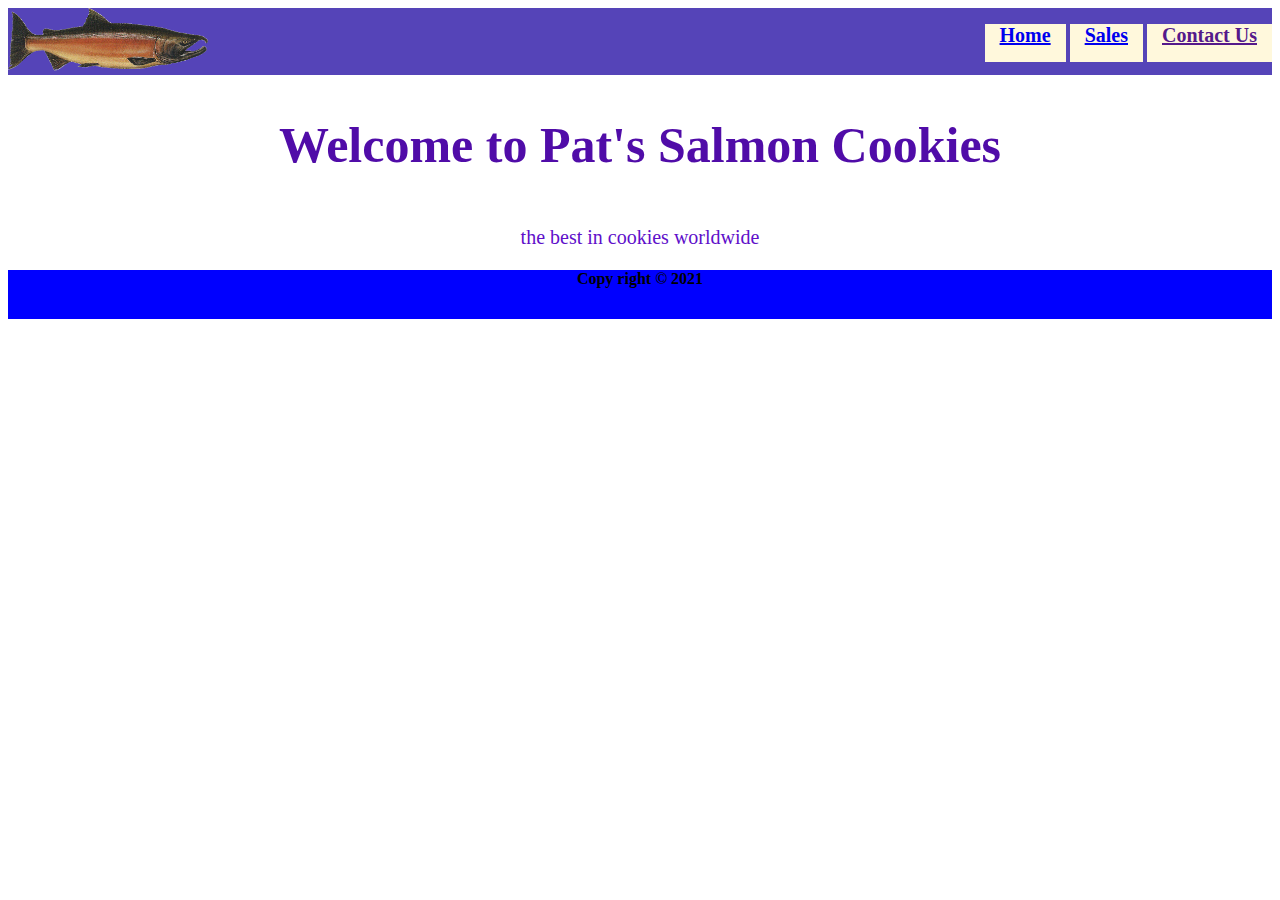
==== index.html @ 52b7c579 "solve Lab 6" ====
<!DOCTYPE html>
<html lang="en">

<head>
    <meta charset="UTF-8">
    <meta http-equiv="X-UA-Compatible" content="IE=edge">
    <meta name="viewport" content="width=device-width, initial-scale=1.0">
    <link rel="reset" href="css/reset.css">
    <link rel="stylesheet" href="css/style.css">
    <title>Pat's Salmon Cookies</title>
</head>

<body>

    <header>
        <nav>
            <ul>
                <li><a href="Index.html">Home</a></li>
                <li><a href="sales.html">Sales</a></li>
                <li><a href="">Contact Us</a></li>
            </ul>
        </nav>
        <img src="/img/salmon.png" alt="Salmon Cookies">
    </header>

    <main>
        <h2> Welcome to Pat's Salmon Cookies </h2>

        <p> the best in cookies worldwide </p>


    </main>


    <footer>
        <h4>Copy right &copy; 2021</h4>
    </footer>

</body>

</html>
---- css/style.css ----
header {
    background-color: rgb(85, 68, 184);
    height: 100%;
}

header img {
    width: 200px;
}

header nav {
    float: right;
    padding-top: 0px;}
   

header nav ul li {
    display: inline-block;
    padding: 15px;
    padding-top: 0px;
    font-size: 20px;
    font-family: Cambria, Cochin, Georgia;
    font-weight: bold;
    color: black;
    background-color: cornsilk;
}

main h2 {
    color: rgb(80, 12, 168);
    font-size: 50px;
    font-family: Cambria, Cochin, Georgia;
    text-align: center;
}



main p {
    padding-top: 10px;
    font-size: 20px;
    color: rgb(96, 15, 202);
    font-family: Rockwell;
    text-align: center;
}

main ul {
    list-style: disc;
    padding-top: 10px;
    padding-left: 30px;
}
 footer {

    background-color: blue;
    padding-bottom: 10px;
    text-align: center;

}

#title{
    color: blue;
    text-align: left;
}
#cookie {
    color: blue;


}
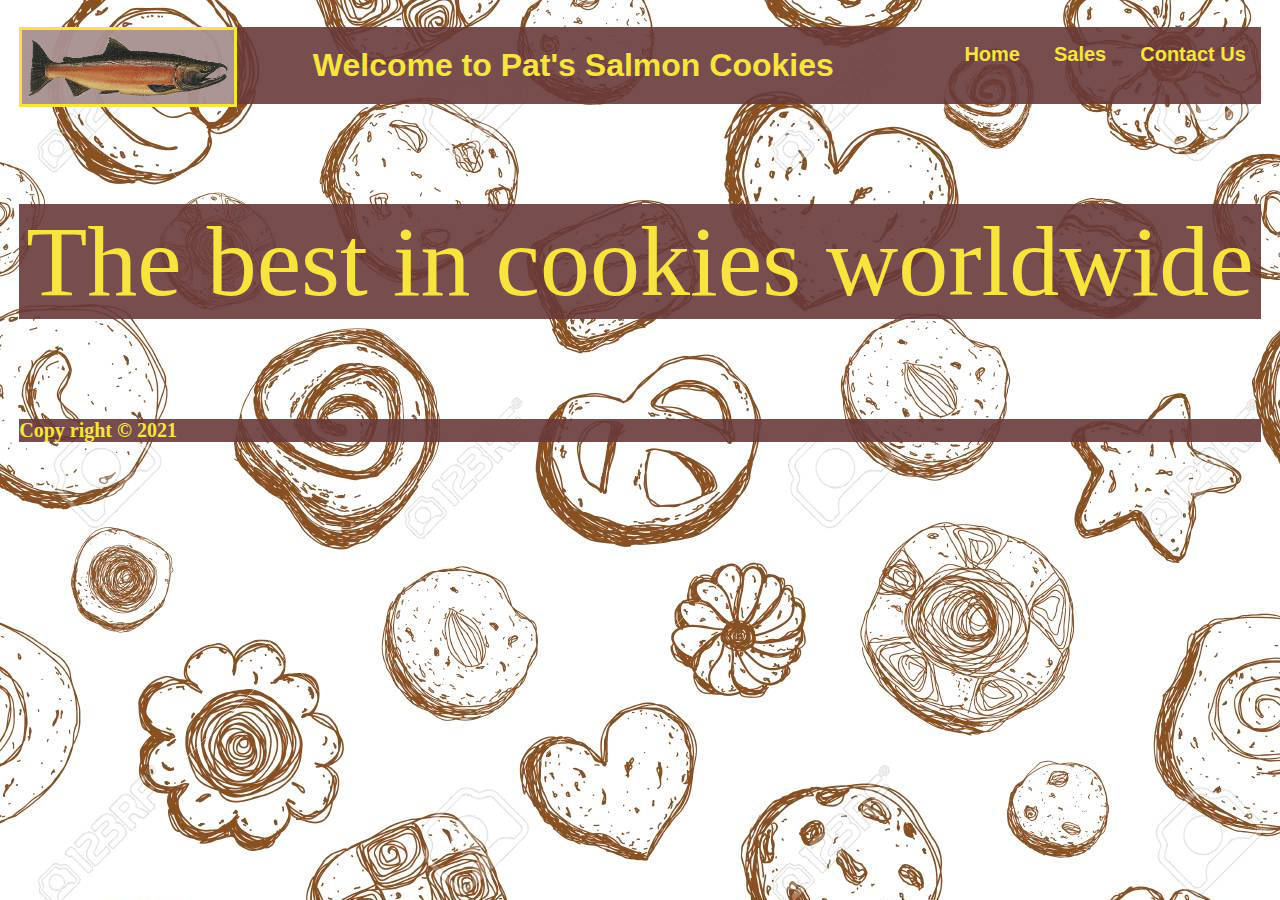
==== commit 68a7d363: "solving lab 07" ====
--- a/index.html
+++ b/index.html
@@ -26,14 +26,14 @@
     <main>
         <h2> Welcome to Pat's Salmon Cookies </h2>
 
-        <p> the best in cookies worldwide </p>
+        <p> The best in cookies worldwide </p>
 
 
     </main>
 
 
     <footer>
-        <h4>Copy right &copy; 2021</h4>
+        <p>Copy right &copy; 2021</p>
     </footer>
 
 </body>
--- a/css/style.css
+++ b/css/style.css
@@ -1,10 +1,15 @@
 header {
-    background-color: rgb(85, 68, 184);
+    background-color: #773d3dc7;
     height: 100%;
 }
 
 header img {
     width: 200px;
+    float: left;
+    background-color:#d6cfcf8f ;
+    padding: 6px;
+    border-style: solid;
+    border-color: #f7e440;
 }
 
 header nav {
@@ -19,47 +24,84 @@
     font-size: 20px;
     font-family: Cambria, Cochin, Georgia;
     font-weight: bold;
-    color: black;
-    background-color: cornsilk;
-}
-
-main h2 {
-    color: rgb(80, 12, 168);
-    font-size: 50px;
-    font-family: Cambria, Cochin, Georgia;
-    text-align: center;
+    color: #f7e440;
 }
 
 
 
-main p {
-    padding-top: 10px;
-    font-size: 20px;
-    color: rgb(96, 15, 202);
-    font-family: Rockwell;
+
+body{
     text-align: center;
-}
+        background-image: url("/img/cookies.jpg") ;
+        margin: 1.5%;
+    }
+    div{
+    
+        background-color: #773d3dc7;
+        margin: 1%;
+        padding: 1%;
+        border:1px;
+    
+    }
+   
+    table,th,td{
+    
+        border: 3px solid;
+        padding: 7px;
+        font-family:Arial, Helvetica, sans-serif;
+        color:rgb(255, 255, 255);
+        border-color: black;
+        
+       
+    }
+    h1{
+        text-align: center;
+        font-size: 160%;
+        font-weight: bolder;
+       color: #f7e440;
+       font-family: "Sofia", sans-serif;
+      
+    
+    }
 
-main ul {
-    list-style: disc;
-    padding-top: 10px;
-    padding-left: 30px;
-}
- footer {
 
-    background-color: blue;
-    padding-bottom: 10px;
-    text-align: center;
+    h2{
+        background-color: #683939e5;
+        font-size: 200%;
+        font-weight: bold;
+        font-family: "Sofia", sans-serif;
+        color: #f7e440;
+        padding: 20px;
+        
+        
+    }
+    
+    main p{
+
+        font-size: 100px;
+        color:#f7e440; 
+        background-color: #683939e5;
+
+    }
+    
+    footer{
+        background-color: #683939e5;
+        text-align: left;
+        font-weight: bold;
+        font-size: 20px;
+        font-family: Georgia, 'Times New Roman', Times, serif;
+        color:#f7e440; 
+        
+    }
+    
+    
+           
+    a {
+
+    font-family: "Sofia", sans-serif;
+    color:#f7e440;
+    text-decoration: none;
 
 }
-
-#title{
-    color: blue;
-    text-align: left;
-}
-#cookie {
-    color: blue;
-
-
-}
- 
+    
+    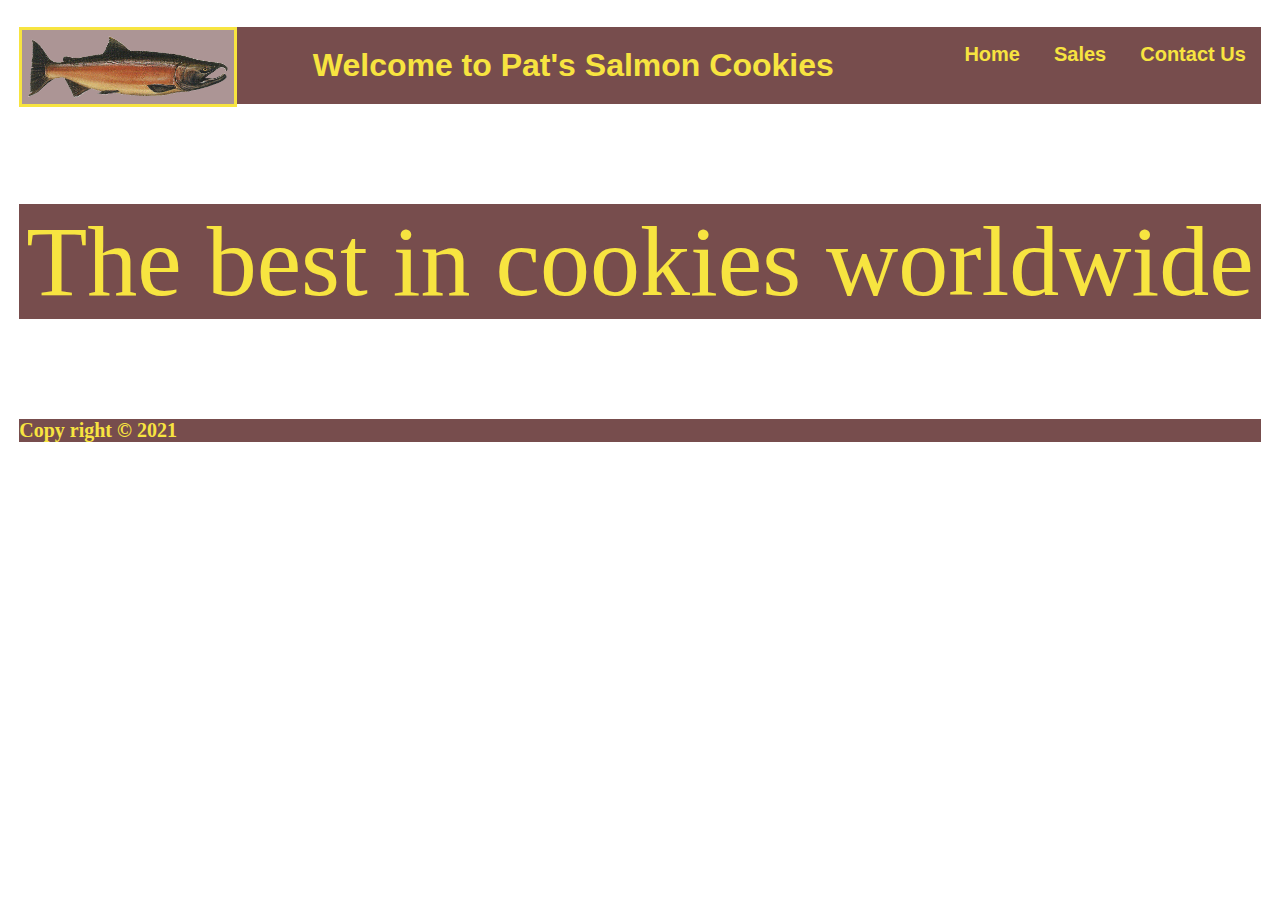
==== commit ed937ab7: "fixing the header of table" ====
--- a/index.html
+++ b/index.html
@@ -20,7 +20,7 @@
                 <li><a href="">Contact Us</a></li>
             </ul>
         </nav>
-        <img src="/img/salmon.png" alt="Salmon Cookies">
+        <img src="./img/salmon.png" alt="Salmon Cookies">
     </header>
 
     <main>
--- a/css/style.css
+++ b/css/style.css
@@ -32,7 +32,7 @@
 
 body{
     text-align: center;
-        background-image: url("/img/cookies.jpg") ;
+        background-image: url("./img/cookies.jpg") ;
         margin: 1.5%;
     }
     div{
@@ -104,4 +104,4 @@
 
 }
     
-    +    
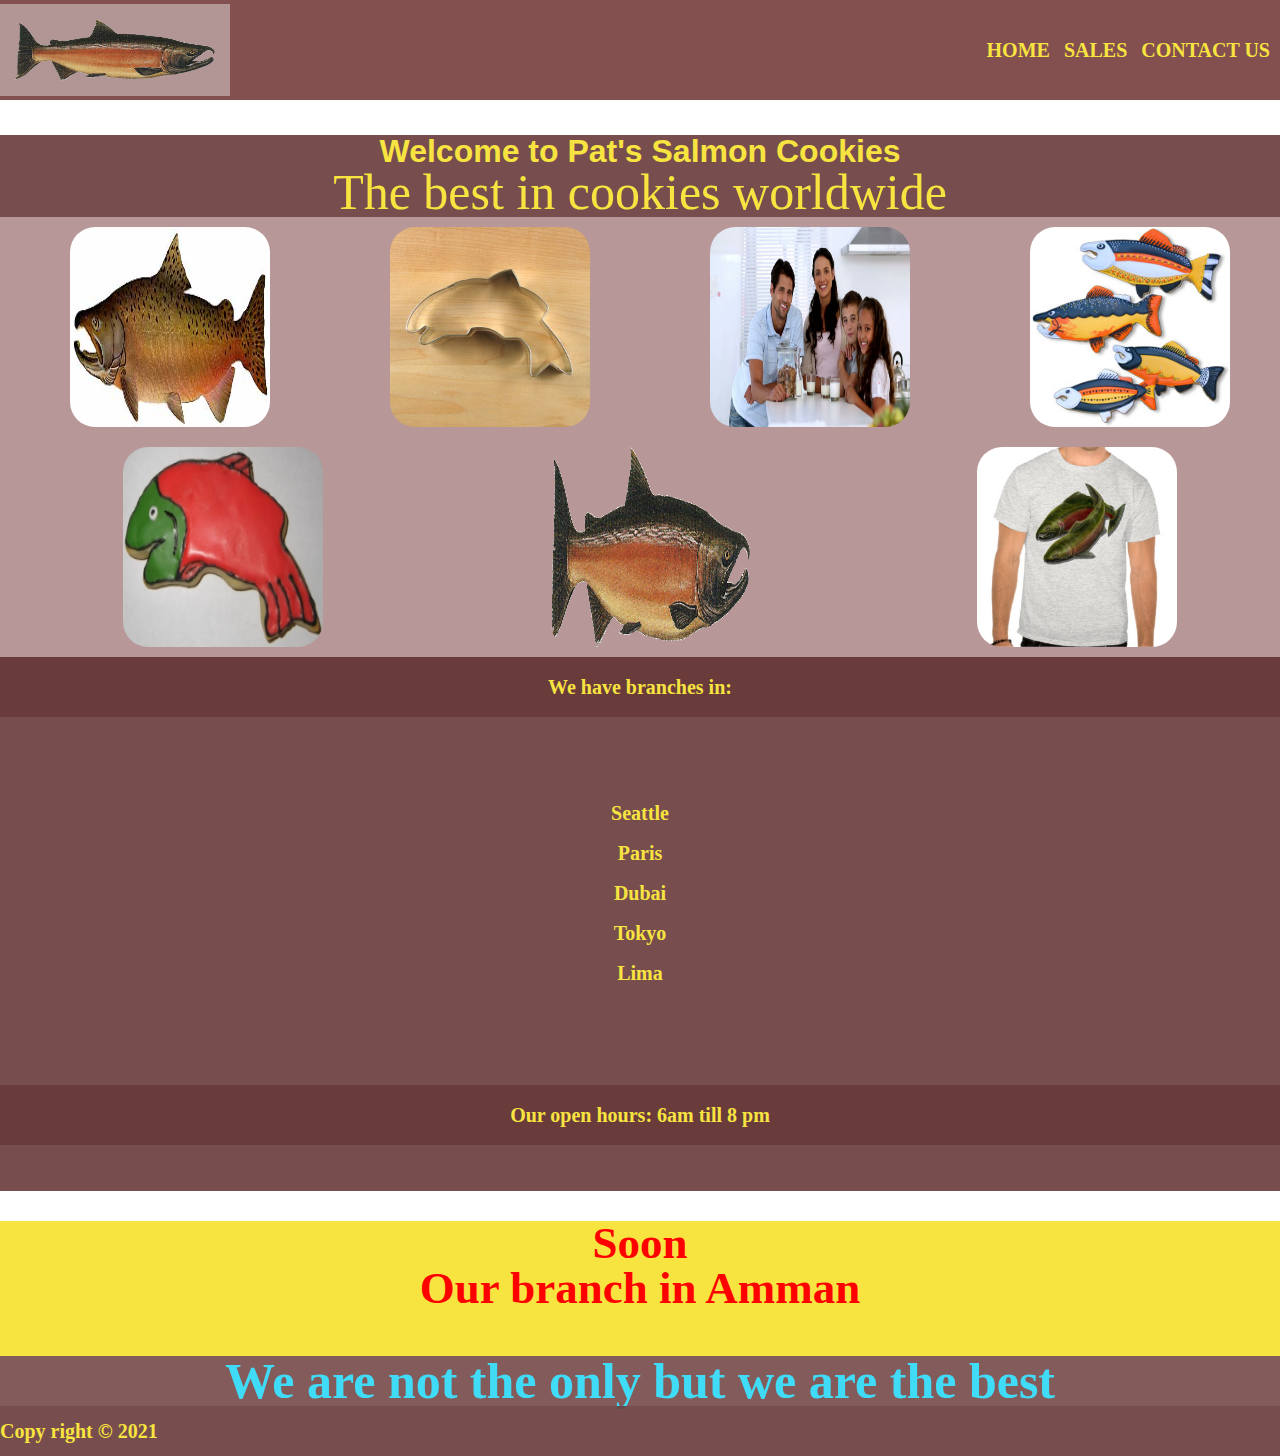
==== commit af6c594a: "solving lab 8-b" ====
--- a/index.html
+++ b/index.html
@@ -5,7 +5,7 @@
     <meta charset="UTF-8">
     <meta http-equiv="X-UA-Compatible" content="IE=edge">
     <meta name="viewport" content="width=device-width, initial-scale=1.0">
-    <link rel="reset" href="css/reset.css">
+    <link rel="stylesheet" href="css/reset.css">
     <link rel="stylesheet" href="css/style.css">
     <title>Pat's Salmon Cookies</title>
 </head>
@@ -13,20 +13,84 @@
 <body>
 
     <header>
+        <img src="./img/salmon.png" alt="Salmon Cookies">
+
         <nav>
-            <ul>
-                <li><a href="Index.html">Home</a></li>
-                <li><a href="sales.html">Sales</a></li>
-                <li><a href="">Contact Us</a></li>
-            </ul>
+
+            <a href="Index.html">Home</a>
+            <a href="sales.html">Sales</a>
+            <a href="">Contact Us</a>
+
         </nav>
-        <img src="./img/salmon.png" alt="Salmon Cookies">
+
     </header>
+    <main>
 
-    <main>
-        <h2> Welcome to Pat's Salmon Cookies </h2>
+        <div #id="welcome">
+            <h2> Welcome to Pat's Salmon Cookies </h2>
 
-        <p> The best in cookies worldwide </p>
+            <p> The best in cookies worldwide </p>
+        </div>
+
+        <section id="table_img_one">
+
+            <img src="./img/chinook.jpg" alt="chinook">
+            <img src="./img/cutter.jpeg" alt="cutter">
+            <img src="./img/family.jpg" alt="family">
+            <img src="./img/fish.jpg" alt="fish">
+
+
+        </section>
+
+        <section id="table_img_two">
+
+            <img src="./img/frosted-cookie.jpg" alt="frosted-cookie">
+            <img src="./img/salmon.png" alt="Salmon Cookies">
+            <img src="./img/shirt.jpg" alt="shirt">
+
+        </section>
+
+        <section id="info">
+            
+
+
+                <p>We have branches in:</p>
+                <br>
+                <ul>
+                    <li>Seattle</li>
+                    <li>Paris</li>
+                    <li>Dubai</li>
+                    <li>Tokyo</li>
+                    <li>Lima</li>
+                </ul>
+                <br>
+                <br>
+                <p>Our open hours: 6am till 8 pm</p>
+                <br>
+
+         
+
+            
+                
+                
+
+                
+                
+
+
+            
+
+
+        </section>
+        <section id=soon>
+            <h4 >Soon<br>Our branch in Amman</h4>
+                <br>
+        </section>
+
+        <section id="best">
+            <h3> We are not the only but we are the best </h3>
+        </section>
+
 
 
     </main>
--- a/css/style.css
+++ b/css/style.css
@@ -1,48 +1,49 @@
 header {
-    background-color: #773d3dc7;
+    background-color: #773d3de7;
     height: 100%;
+    display: flex;
+    align-items: center;
+  justify-content: space-between;
 }
 
 header img {
     width: 200px;
-    float: left;
     background-color:#d6cfcf8f ;
-    padding: 6px;
-    border-style: solid;
-    border-color: #f7e440;
+    padding: 15px;
+    
+    
 }
 
-header nav {
-    float: right;
-    padding-top: 0px;}
-   
-
-header nav ul li {
-    display: inline-block;
-    padding: 15px;
-    padding-top: 0px;
+header a {
+    
+    text-transform: uppercase;
     font-size: 20px;
     font-family: Cambria, Cochin, Georgia;
     font-weight: bold;
     color: #f7e440;
+    padding-right: 10px;
+    text-decoration: none;
+    
 }
 
-
-
-
+   
 body{
-    text-align: center;
-        background-image: url("./img/cookies.jpg") ;
-        margin: 1.5%;
-    }
-    div{
+        text-align: center;
+        background-image: url("https://image.freepik.com/free-vector/hand-drawn-cookies-pattern-seamless-white-background_46250-276.jpg") ;
+        display: grid;
+        grid-template-rows: 100px 1fr 50px;
+        background-attachment: fixed;
+    }
+
+    #title {
     
         background-color: #773d3dc7;
         margin: 1%;
         padding: 1%;
-        border:1px;
-    
-    }
+        
+    
+    }
+
    
     table,th,td{
     
@@ -52,7 +53,16 @@
         color:rgb(255, 255, 255);
         border-color: black;
         
+        
        
+    }
+    table{
+
+        background-color:#773d3dc7 ;
+        float: center;
+        margin: 1%;
+        padding: 1%;
+        border:1px;
     }
     h1{
         text-align: center;
@@ -60,6 +70,7 @@
         font-weight: bolder;
        color: #f7e440;
        font-family: "Sofia", sans-serif;
+       
       
     
     }
@@ -71,37 +82,147 @@
         font-weight: bold;
         font-family: "Sofia", sans-serif;
         color: #f7e440;
+        margin-top: 35px;
+        gap:30px;
+        
+        
+    }
+    
+    main p{
+
+        font-size: 50px;
+        color:#f7e440; 
+        background-color: #683939e5;
+
+    }
+    
+    footer{
+        background-color: #683939e5;
+        text-align: left;
+        font-weight: bold;
+        font-size: 20px;
+        font-family: Georgia, 'Times New Roman', Times, serif;
+        color:#f7e440; 
+        align-items: center;
+        display: flex;
+        
+    }
+        
+    #table_img_one{
+        display: grid;
+        width:100%;
+        align-items: center;
+        grid-template-columns: 1fr 1fr 1fr 1fr;
+        float: center;
+        background-color: #a88181d2;
+        justify-items: center;
+        padding:10px;
+        
+    }
+    #table_img_one img{
+        width: 200px ;
+        height: 200px;
+        border-radius: 25px;
+    }
+    #table_img_two{
+        display: grid;
+        width:100%;
+        align-items: center;
+        grid-template-columns: 1fr 1fr 1fr ; 
+        text-align: right;       
+        background-color: #a88181d2;
+        justify-items: center;
+        padding:10px;
+    }
+    #table_img_two img{
+        width: 200px ;
+        height: 200px;
+        border-radius: 25px;
+        
+        
+    }
+
+    #info {
+        display: grid;
+        gap: 30px;
+        margin-bottom: 30px;
+        background-color: #683939e5       
+    }
+         
+    #info ul li{
+        
+        text-align: center;
+        font-weight: bold;
+        font-size: 20px;
+        font-family: Georgia, 'Times New Roman', Times, serif;
+        color:#f7e440; 
+        align-items: center;
+        justify-items: center;
+        padding: 10px
+            
+    }
+    #info p{
+        text-align: center;
+        font-weight: bold;
+        font-size: 20px;
+        font-family: Georgia, 'Times New Roman', Times, serif;
+        color:#f7e440; 
+        align-items: center;
+        justify-items: center;
+        background-color: #683939e5;
         padding: 20px;
         
-        
-    }
-    
-    main p{
-
-        font-size: 100px;
-        color:#f7e440; 
-        background-color: #683939e5;
-
-    }
-    
-    footer{
-        background-color: #683939e5;
-        text-align: left;
-        font-weight: bold;
-        font-size: 20px;
-        font-family: Georgia, 'Times New Roman', Times, serif;
-        color:#f7e440; 
-        
-    }
-    
-    
+
+    }
+    #info h3{
+        text-align: center;
+        font-weight: bold;
+        font-size: 20px;
+        font-family: Georgia, 'Times New Roman', Times, serif;
+        color:#f7e440; 
+        align-items: center;
+        justify-items: center;
+        background-color: #683939e5
+    }
+
+     #best h3 {
+        text-align: center;
+        font-weight: bold;
+        font-size: 50px;
+        font-family: Georgia, 'Times New Roman', Times, serif;
+        color:#40dcf7; 
+        align-items: center;
+        justify-items: center;
+        background-color: #815858fb;
+        
+        gap:10px;
+        
+
+    }
+    #soon{
+        
+        text-align: center;
+        font-weight: bold;
+        font-size: 45px;
+        font-family: Georgia, 'Times New Roman', Times, serif;
+        color:#ff0000; 
+        align-items: center;
+        justify-items: center;
+        background-color: #f7e440;
+        padding : 35 px;
+        
+        
+    
+
+
+    }
+    
+    
+    
+
            
-    a {
-
-    font-family: "Sofia", sans-serif;
-    color:#f7e440;
-    text-decoration: none;
-
-}
-    
-    
+    
+
+
+    
+    
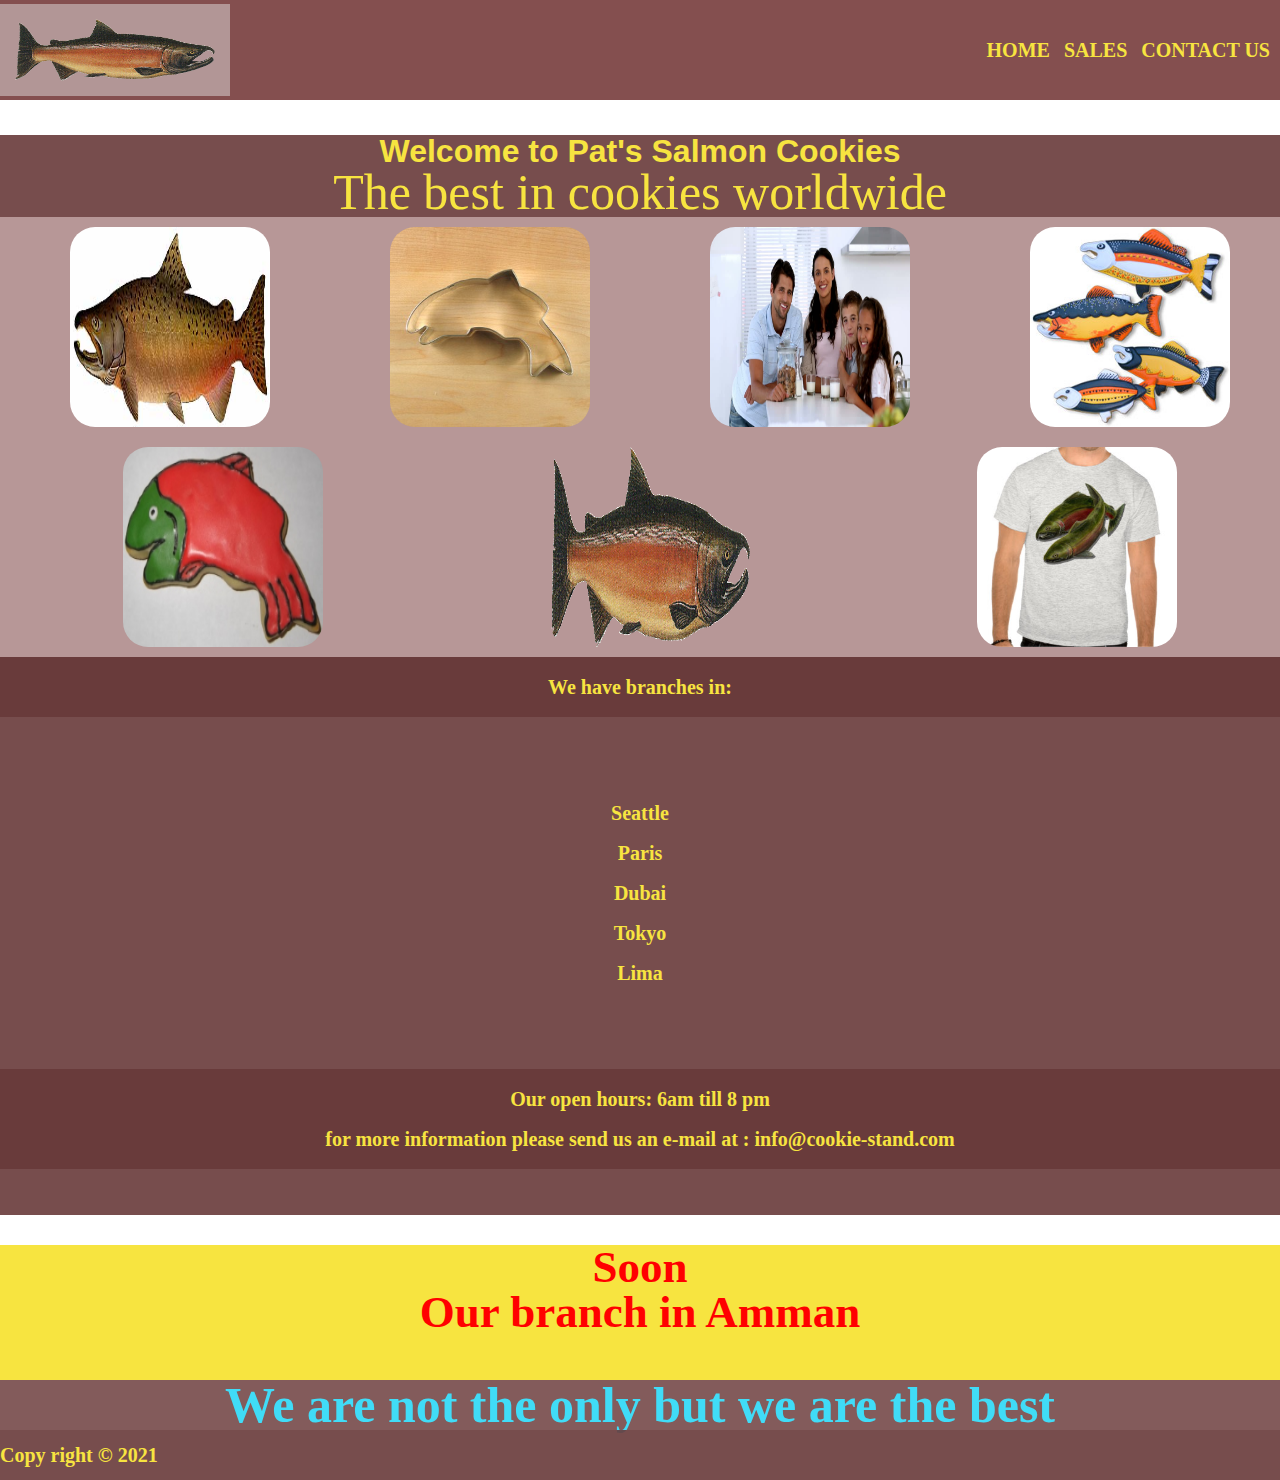
==== commit 1dc74029: "adding style to form" ====
--- a/index.html
+++ b/index.html
@@ -17,7 +17,7 @@
 
         <nav>
 
-            <a href="Index.html">Home</a>
+            <a href="index.html">Home</a>
             <a href="sales.html">Sales</a>
             <a href="">Contact Us</a>
 
@@ -51,40 +51,28 @@
         </section>
 
         <section id="info">
-            
 
 
-                <p>We have branches in:</p>
-                <br>
-                <ul>
-                    <li>Seattle</li>
-                    <li>Paris</li>
-                    <li>Dubai</li>
-                    <li>Tokyo</li>
-                    <li>Lima</li>
-                </ul>
-                <br>
-                <br>
-                <p>Our open hours: 6am till 8 pm</p>
-                <br>
 
-         
-
-            
-                
-                
-
-                
-                
-
-
-            
-
+            <p>We have branches in:</p>
+            <br>
+            <ul>
+                <li>Seattle </li>
+                <li>Paris</li>
+                <li>Dubai</li>
+                <li>Tokyo</li>
+                <li>Lima</li>
+            </ul>
+            <br>
+            <p>Our open hours: 6am till 8 pm<br><br>for more information please send us an e-mail at :
+                info@cookie-stand.com</p>
+            <br>
 
         </section>
+        
         <section id=soon>
-            <h4 >Soon<br>Our branch in Amman</h4>
-                <br>
+            <h4>Soon<br>Our branch in Amman</h4>
+            <br>
         </section>
 
         <section id="best">
--- a/css/style.css
+++ b/css/style.css
@@ -216,7 +216,39 @@
 
 
     }
-    
+
+    fieldset {
+
+
+        text-align: center;
+        font-weight: bold;
+        font-size: 20px;
+        font-family: Georgia, 'Times New Roman', Times, serif;
+        color:#000; 
+        justify-items: left;
+        background-color: #e2e1d2;
+        padding : 20 px;
+        border: 5px;
+        border-style: solid;
+        border-color:#683939e5 ;
+        margin : 20px;
+        margin-left: 400px;
+        margin-right: 400px;
+
+    }
+    #button{
+        text-align: center;
+        font-weight: bold;
+        font-size: 20px;
+        color:#000; 
+        background-color: #815858fb;
+        padding : 20 px;
+        border: 2px;
+        border-style: solid;
+        border-color:#683939e5 ;
+        margin: 10px;}
+        
+   
     
     
 
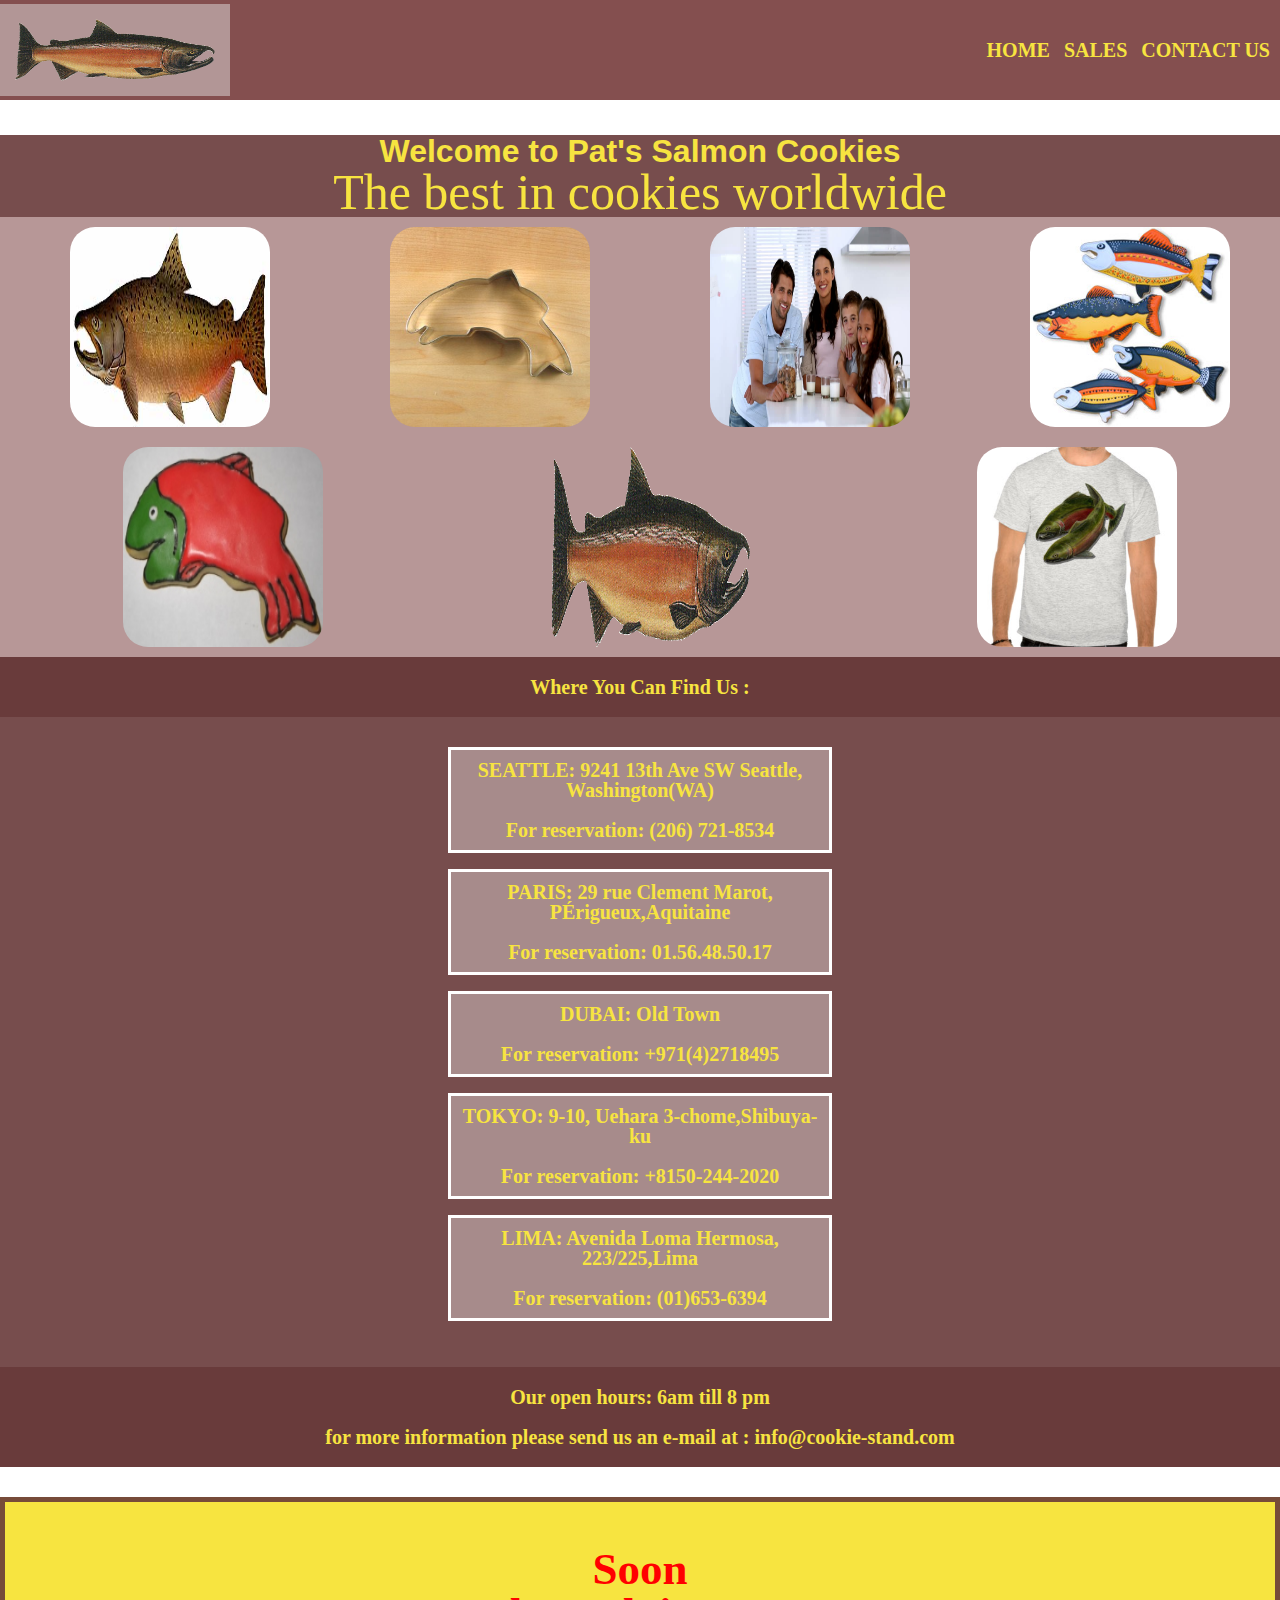
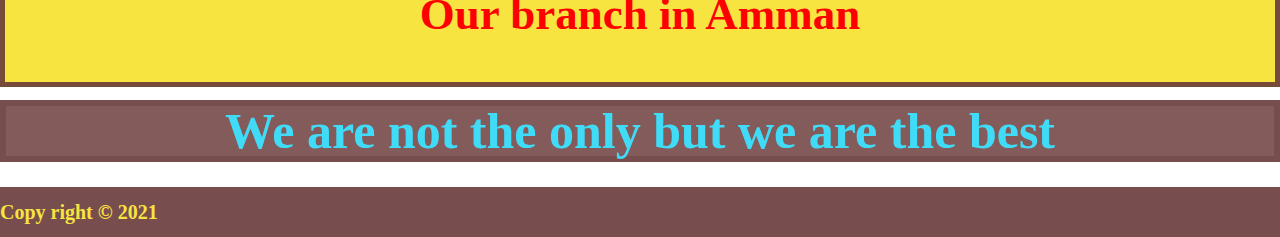
==== commit c6aaf65d: "solving lab 10 b" ====
--- a/index.html
+++ b/index.html
@@ -54,25 +54,37 @@
 
 
 
-            <p>We have branches in:</p>
-            <br>
+            <p>Where You Can Find Us :</p>
+
             <ul>
-                <li>Seattle </li>
-                <li>Paris</li>
-                <li>Dubai</li>
-                <li>Tokyo</li>
-                <li>Lima</li>
+                <li>SEATTLE: 9241 13th Ave SW Seattle, Washington(WA)<br><br>
+                    <small>For reservation: (206) 721-8534 </small>
+                </li><br>
+                <li>PARIS: 29 rue Clement Marot, PÉrigueux,Aquitaine <br><br>
+                    <small>For reservation: 01.56.48.50.17 </small>
+                </li><br>
+                <li>DUBAI: Old Town <br><br>
+                    <small>For reservation: +971(4)2718495</small>
+                </li><br>
+                <li>TOKYO: 9-10, Uehara 3-chome,Shibuya-ku <br><br>
+                    <small>For reservation: +8150-244-2020 </small>
+                </li><br>
+                <li>LIMA: Avenida Loma Hermosa, 223/225,Lima <br><br>
+                    <small>For reservation: (01)653-6394 </small>
+                </li><br>
             </ul>
-            <br>
+
             <p>Our open hours: 6am till 8 pm<br><br>for more information please send us an e-mail at :
                 info@cookie-stand.com</p>
-            <br>
+
 
         </section>
-        
+
         <section id=soon>
+            <br>
             <h4>Soon<br>Our branch in Amman</h4>
             <br>
+        
         </section>
 
         <section id="best">
--- a/css/style.css
+++ b/css/style.css
@@ -146,9 +146,12 @@
         display: grid;
         gap: 30px;
         margin-bottom: 30px;
-        background-color: #683939e5       
-    }
-         
+        background-color: #683939e5  ; 
+        
+    }
+
+   
+    
     #info ul li{
         
         text-align: center;
@@ -158,8 +161,22 @@
         color:#f7e440; 
         align-items: center;
         justify-items: center;
-        padding: 10px
-            
+        padding: 10px;
+        border: solid 3px white ;
+        background-color: #b69d9dc4;
+        margin-left: 35%;
+        margin-right: 35%;
+        display: grid;   
+        animation-name: example;
+        animation-duration: 2s;
+        animation-iteration-count: infinite;
+                   
+    }
+    @keyframes example
+    {
+        from {background-color: #b69d9dc4;}
+          to {background-color: red;}
+
     }
     #info p{
         text-align: center;
@@ -194,11 +211,15 @@
         align-items: center;
         justify-items: center;
         background-color: #815858fb;
-        
         gap:10px;
         
 
     }
+    #best{
+
+        margin-bottom: 2%;
+        border: solid #683939e5 6px ;
+    }
     #soon{
         
         text-align: center;
@@ -209,11 +230,17 @@
         align-items: center;
         justify-items: center;
         background-color: #f7e440;
-        padding : 35 px;
-        
-        
-    
-
+        border : solid 5px #683939e5;
+        animation-name: amman;
+        animation-duration: 2s;
+        animation-iteration-count: infinite;
+       margin-bottom: 1%;
+        
+    }
+    @keyframes amman
+    {
+        from {background-color: #f7e440;}
+          to {background-color: #815858fb;}
 
     }
 
@@ -236,6 +263,12 @@
         margin-right: 400px;
 
     }
+
+    fieldset p {
+
+        font-size: 20px;
+        font-family: Arial, Helvetica, sans-serif;
+    }
     #button{
         text-align: center;
         font-weight: bold;
